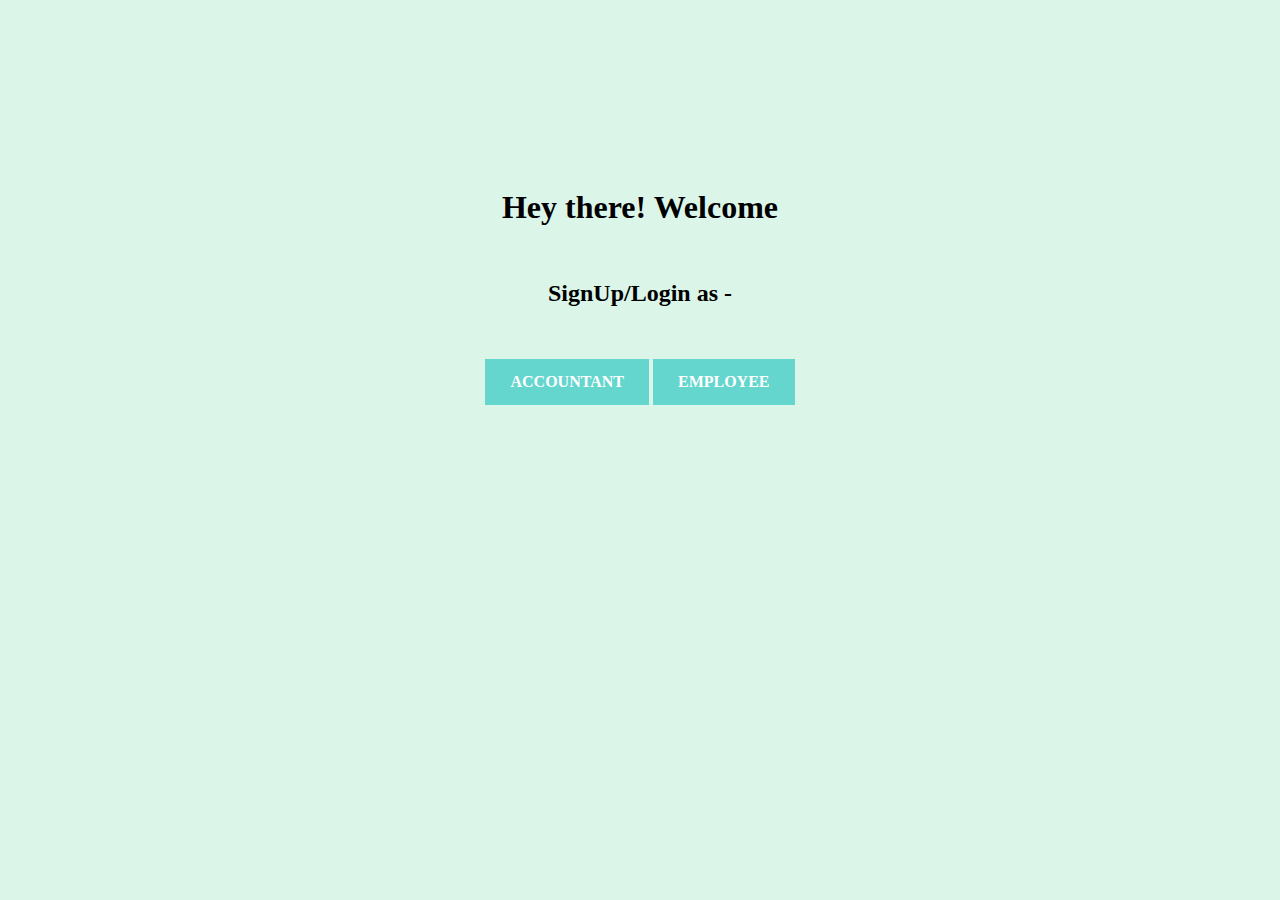
==== 1953_Dbms_Project2/index.html @ eed3edde "4th commit" ====
<!DOCTYPE html>
<html lang="en" dir="ltr">
  <head>
    <meta charset="utf-8">
    <title>Salary Management System</title>
    <link rel="stylesheet" href="https://cdn.jsdelivr.net/npm/bootstrap@4.5.3/dist/css/bootstrap.min.css" integrity="sha384-TX8t27EcRE3e/ihU7zmQxVncDAy5uIKz4rEkgIXeMed4M0jlfIDPvg6uqKI2xXr2" crossorigin="anonymous">

    <style>
      body{

        padding-top:10rem;
        text-align:center;
        background-color:#dbf6e9;
      }
      h1{
        padding-bottom:2rem;
      }
      h2{
        padding-bottom:2rem;
      }

    a:link, a:visited {
      background-color: #65d6ce;
      color: white;
      padding: 14px 25px;
      text-align: center;
      text-decoration: none;
      display: inline-block;
      /* color:black; */
      font-width: 0.5rem;
      font-weight: bold;

    }

    a:hover, a:active {
      background-color: #54e346;
    }
    </style>

  </head>
  <body >
    <div>
      <h1>Hey there! Welcome</h1>
      <h2>SignUp/Login as -</h2>

      <a href="AccountantLogin.php" >ACCOUNTANT</a>
      <a href="login.php" >EMPLOYEE</a>

      <!-- <button type="button" class="btn btn-secondary btn-lg"><a href="EmployeeSignUp.html">I'm Employee</a></button> -->

    </div>

      </body>
</html>
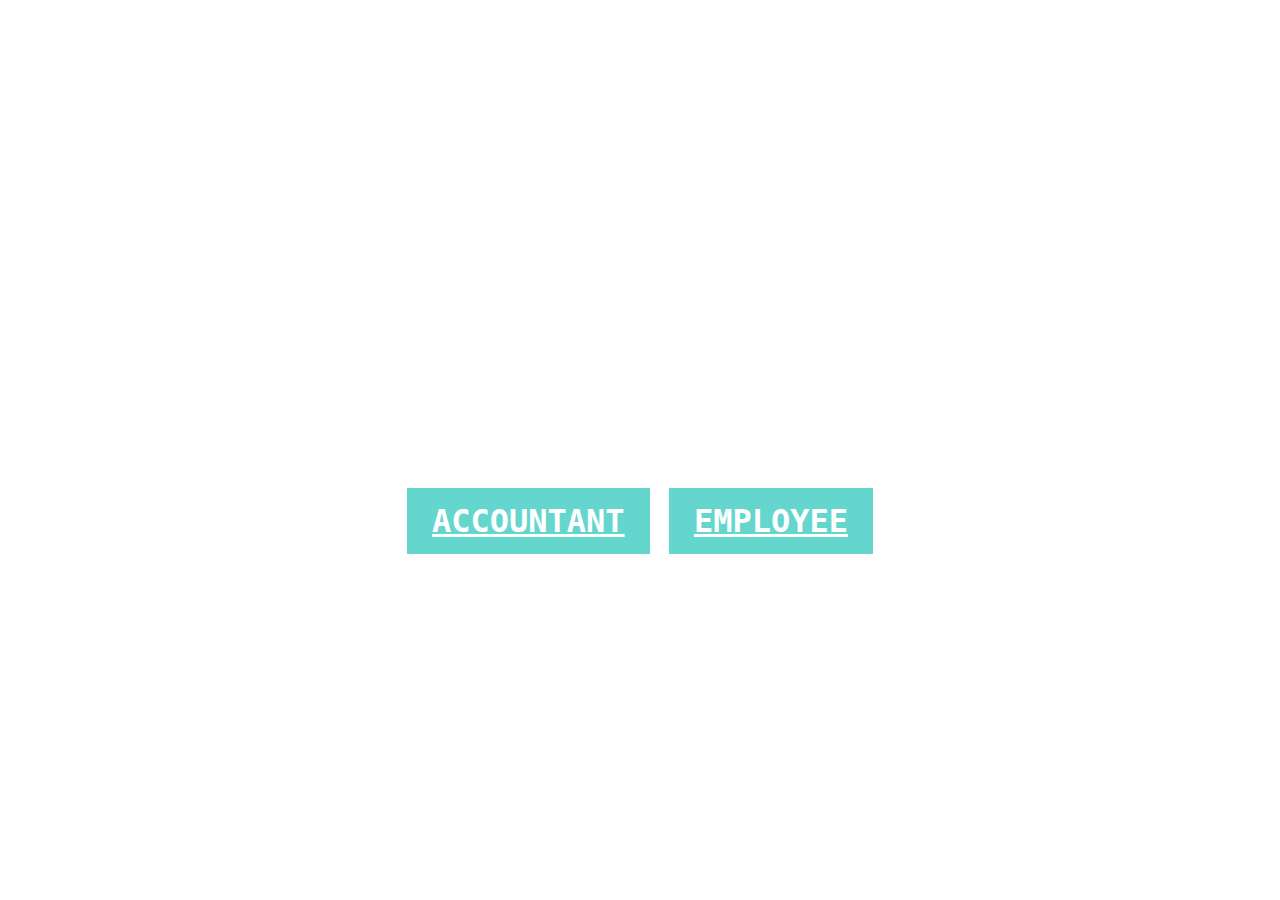
==== commit 5920bbd8: "FINAL COMMIT" ====
--- a/1953_Dbms_Project2/index.html
+++ b/1953_Dbms_Project2/index.html
@@ -1,54 +1,61 @@
 <!DOCTYPE html>
 <html lang="en" dir="ltr">
-  <head>
-    <meta charset="utf-8">
-    <title>Salary Management System</title>
-    <link rel="stylesheet" href="https://cdn.jsdelivr.net/npm/bootstrap@4.5.3/dist/css/bootstrap.min.css" integrity="sha384-TX8t27EcRE3e/ihU7zmQxVncDAy5uIKz4rEkgIXeMed4M0jlfIDPvg6uqKI2xXr2" crossorigin="anonymous">
 
-    <style>
-      body{
+<head>
+  <meta charset="utf-8">
+  <title>Salary Management System</title>
+  <link rel="stylesheet" href="https://cdn.jsdelivr.net/npm/bootstrap@4.5.3/dist/css/bootstrap.min.css" integrity="sha384-TX8t27EcRE3e/ihU7zmQxVncDAy5uIKz4rEkgIXeMed4M0jlfIDPvg6uqKI2xXr2" crossorigin="anonymous">
 
-        padding-top:10rem;
-        text-align:center;
-        background-color:#dbf6e9;
-      }
-      h1{
-        padding-bottom:2rem;
-      }
-      h2{
-        padding-bottom:2rem;
-      }
+  <style>
+    body {
+      font-family: monospace;
+      font-size: 2rem;
+      font-weight:bold;
+      color: white;
+      padding-top: 10rem;
+      text-align: center;
+      background-image: url("https://images.pexels.com/photos/1173987/pexels-photo-1173987.jpeg?cs=srgb&dl=pexels-jesse-yelin-1173987.jpg&fm=jpg");
+    }
 
-    a:link, a:visited {
+    h1 {
+      padding-bottom: 2rem;
+    }
+
+    h2 {
+      padding-bottom: 2rem;
+    }
+
+    a:link,
+    a:visited {
       background-color: #65d6ce;
       color: white;
       padding: 14px 25px;
       text-align: center;
-      text-decoration: none;
-      display: inline-block;
-      /* color:black; */
+      text-decoration:underline;
+      display:inline-block;
       font-width: 0.5rem;
-      font-weight: bold;
+      font-weight: bolder;
 
     }
 
-    a:hover, a:active {
+    a:hover,
+    a:active {
       background-color: #54e346;
     }
-    </style>
+  </style>
 
-  </head>
-  <body >
-    <div>
-      <h1>Hey there! Welcome</h1>
-      <h2>SignUp/Login as -</h2>
+</head>
 
-      <a href="AccountantLogin.php" >ACCOUNTANT</a>
-      <a href="login.php" >EMPLOYEE</a>
+<body>
+  <div>
+    <h1>Hey there! Welcome</h1>
+    <h2>SignUp/Login as -</h2>
 
-      <!-- <button type="button" class="btn btn-secondary btn-lg"><a href="EmployeeSignUp.html">I'm Employee</a></button> -->
+    <a href="AccountantLogin.php">ACCOUNTANT</a>
+    <a href="login.php">EMPLOYEE</a>
 
-    </div>
+  </div>
 
-      </body>
+</body>
+
 </html>
